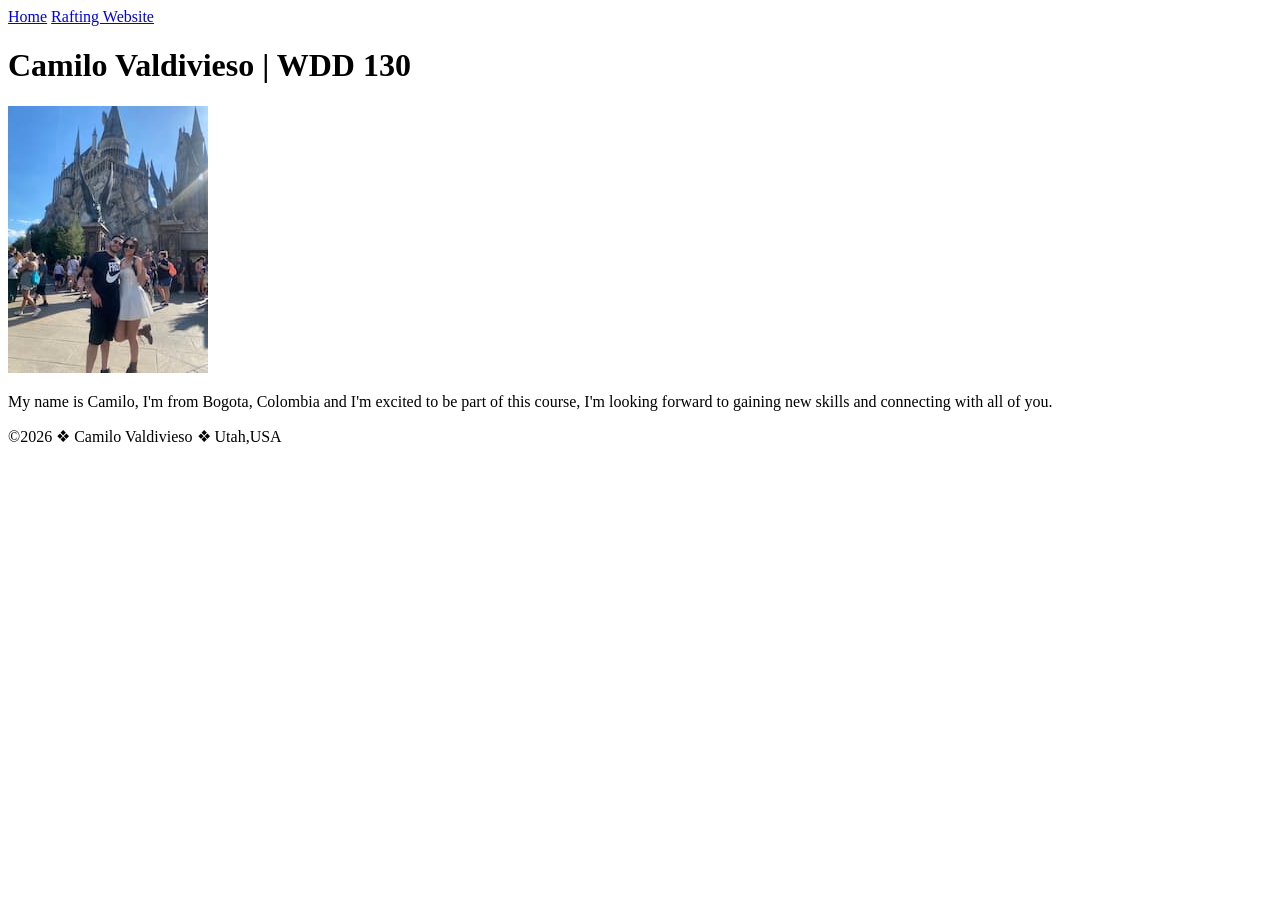
==== index.html @ 85e2fa4d "update picture name" ====
<!DOCTYPE html>
<html lang="en">

<head>
    <meta charset="UTF-8">
    <meta name="viewport" content="width=device-width, initial-scale=1.0">
    <title>Camilo A Chinchilla Valdivieso | WDD 130</title>
</head>

<body>
    <header>
        <nav>
            <a href="#">Home</a>
            <a href="wwr/">Rafting Website</a>
        </nav>
    </header>
    <main>
        <h1>Camilo Valdivieso | WDD 130</h1>
        <img src="images/profile.jpg" alt="Camilo and Liola in Universal Studios Resort"
          width="200">
        <p> My name is Camilo, I'm from Bogota, Colombia and I'm excited to be part of this course,
            I'm
            looking forward to gaining new skills
            and connecting with all of you.</p>
    </main>
    <footer>
        <p>©2026 ❖ Camilo Valdivieso ❖ Utah,USA </p>
    </footer>

</body>

</html>
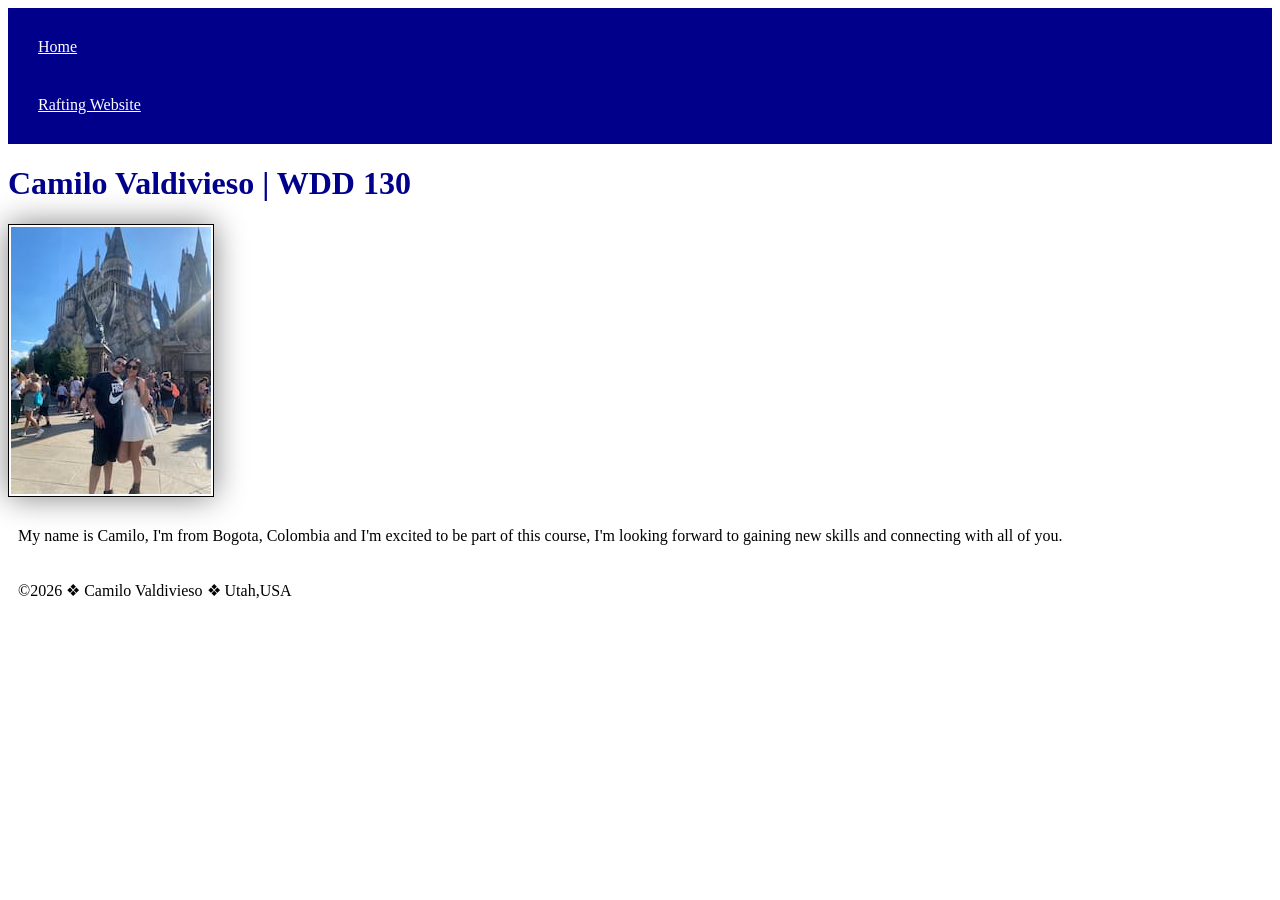
==== commit 328ee06b: "new updates" ====
--- a/index.html
+++ b/index.html
@@ -12,6 +12,7 @@
         <nav>
             <a href="#">Home</a>
             <a href="wwr/">Rafting Website</a>
+            <link rel="stylesheet" href="styles/styles.css">
         </nav>
     </header>
     <main>
--- a/styles/styles.css
+++ b/styles/styles.css
@@ -0,0 +1,26 @@
+nav {
+    background-color: darkblue;
+    padding: 10px;
+}
+
+nav a {
+    color: white;
+    display: block;
+    padding: 20px;
+}
+
+h1 {
+    color: darkblue;
+}
+
+img {
+    width: 150 px;
+    height: auto;
+    border: 1px solid black;
+    padding: 2px;
+    box-shadow: 0 0 30px gray;
+}
+
+p {
+    padding: 10px;
+}
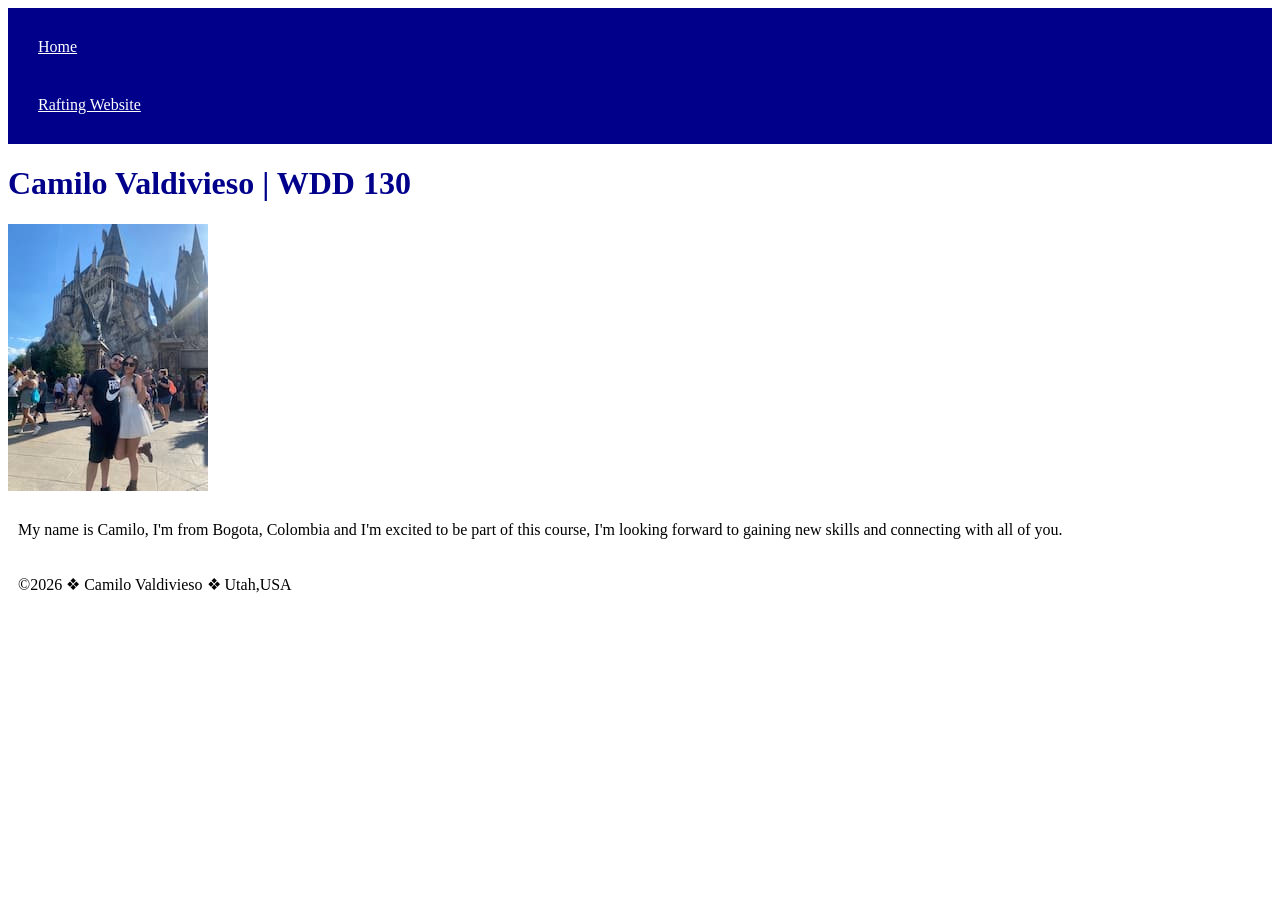
==== commit 175ebc2d: "INDEX UPDATE" ====
--- a/index.html
+++ b/index.html
@@ -9,11 +9,12 @@
 
 <body>
     <header>
+        <link rel="stylesheet" href="styles/styles.css">
         <nav>
             <a href="#">Home</a>
             <a href="wwr/">Rafting Website</a>
-            <link rel="stylesheet" href="styles/styles.css">
         </nav>
+
     </header>
     <main>
         <h1>Camilo Valdivieso | WDD 130</h1>
--- a/styles/styles.css
+++ b/styles/styles.css
@@ -13,7 +13,7 @@
     color: darkblue;
 }
 
-img {
+ig {
     width: 150 px;
     height: auto;
     border: 1px solid black;
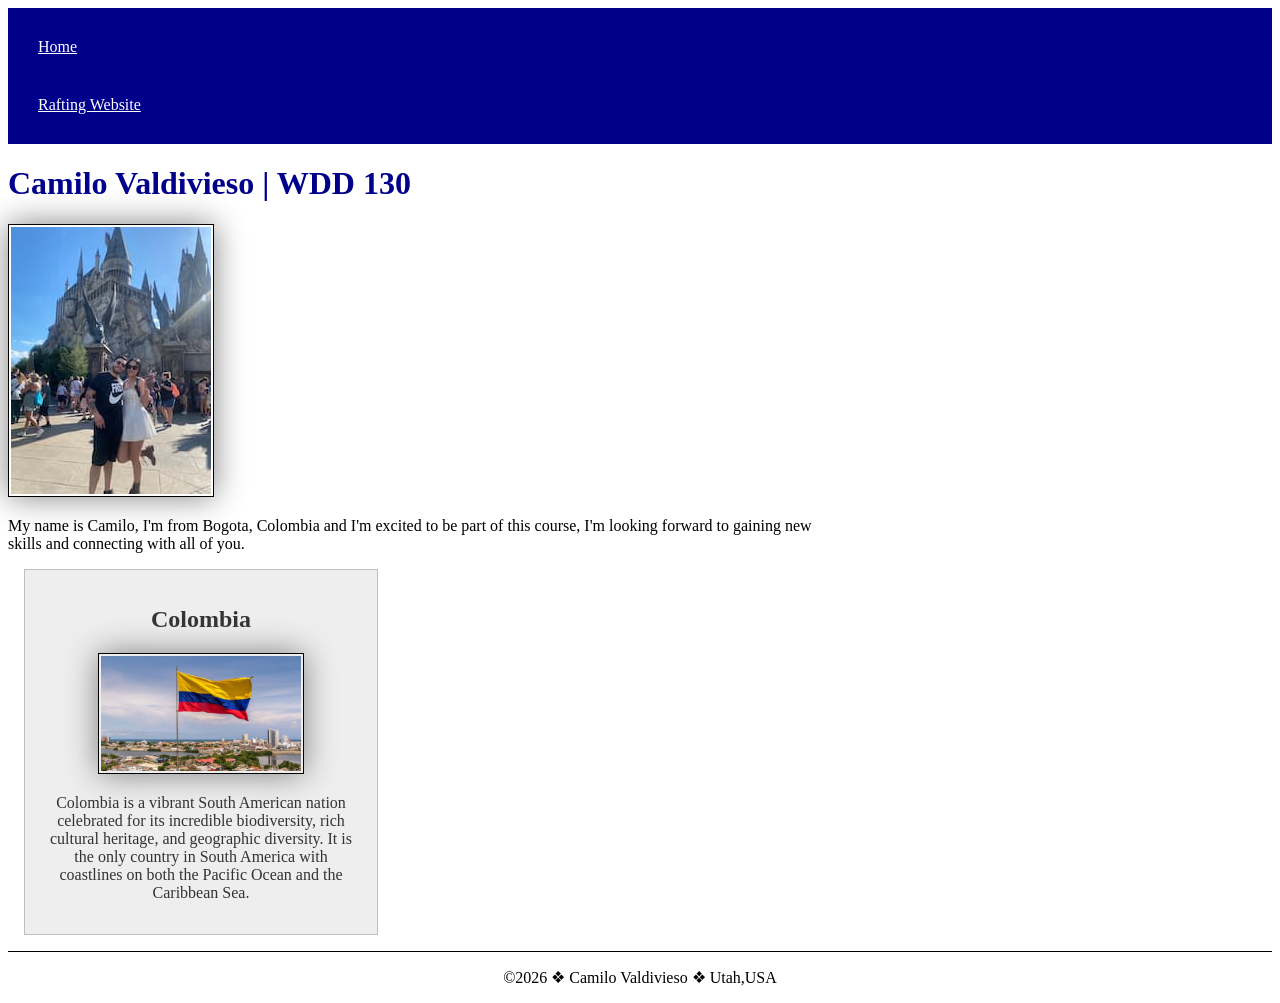
==== commit 259c2127: "Home Page Enhancement" ====
--- a/index.html
+++ b/index.html
@@ -5,11 +5,14 @@
     <meta charset="UTF-8">
     <meta name="viewport" content="width=device-width, initial-scale=1.0">
     <title>Camilo A Chinchilla Valdivieso | WDD 130</title>
+    <meta name="description"
+      content="Describe your home page here using keywords like your name, the course, the purpose of the page.">
+    <meta name="author" content="Camilo Valdivieso">
+    <link rel=" stylesheet" href="styles/styles.css">
 </head>
 
 <body>
     <header>
-        <link rel="stylesheet" href="styles/styles.css">
         <nav>
             <a href="#">Home</a>
             <a href="wwr/">Rafting Website</a>
@@ -25,6 +28,18 @@
             looking forward to gaining new skills
             and connecting with all of you.</p>
     </main>
+
+    <aside>
+        <h2>Colombia</h2>
+        <img src="images/colombia flag.jpeg" alt="Colombian flag">
+        <p>Colombia is a vibrant South American nation celebrated for its incredible biodiversity,
+            rich
+            cultural heritage, and geographic diversity. It is the only country in South America
+            with coastlines
+            on both the Pacific Ocean and the Caribbean Sea.</p>
+
+    </aside>
+
     <footer>
         <p>©2026 ❖ Camilo Valdivieso ❖ Utah,USA </p>
     </footer>
--- a/styles/styles.css
+++ b/styles/styles.css
@@ -13,7 +13,7 @@
     color: darkblue;
 }
 
-ig {
+img {
     width: 150 px;
     height: auto;
     border: 1px solid black;
@@ -22,5 +22,36 @@
 }
 
 p {
-    padding: 10px;
+    padding: 0;
+}
+
+main {
+    max-width: 840px;
+}
+
+aside {
+    width: 20rem;
+    margin: 1rem;
+    border: 1px solid rgb(0 0 0 / 0.2);
+    padding: 1rem;
+    background-color: #eee;
+    color: #333;
+    text-align: center;
+}
+
+aside img {
+    width: 200px;
+    height: auto;
+}
+
+main img {
+    width: 150;
+    height: auto;
+    ...
+}
+
+footer {
+    margin-top: 15px;
+    border-top: 1px solid #000;
+    text-align: center;
 }
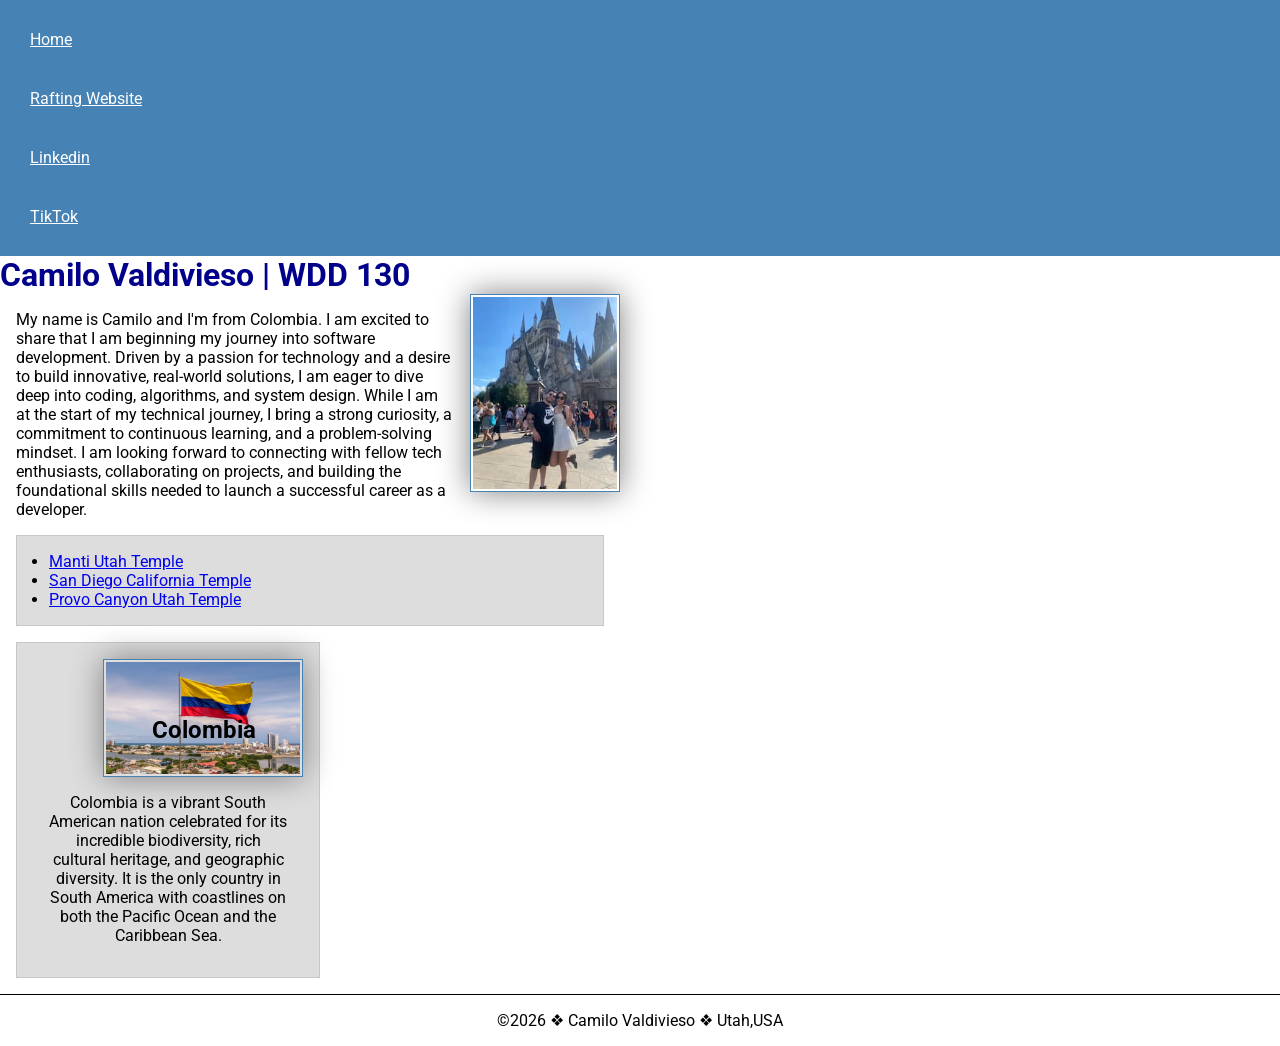
==== commit 043a3ccc: "Code_along_W03" ====
--- a/index.html
+++ b/index.html
@@ -1,3 +1,4 @@
+<!-- 07/12/2026 -->
 <!DOCTYPE html>
 <html lang="en">
 
@@ -9,6 +10,12 @@
       content="Describe your home page here using keywords like your name, the course, the purpose of the page.">
     <meta name="author" content="Camilo Valdivieso">
     <link rel=" stylesheet" href="styles/styles.css">
+    <link rel="preconnect" href="https://fonts.googleapis.com">
+    <link rel="preconnect" href="https://fonts.gstatic.com" crossorigin>
+    <link
+      href="https://fonts.googleapis.com/css2?family=Roboto:ital,wght@0,100..900;1,100..900&display=swap"
+      rel="stylesheet">
+
 </head>
 
 <body>
@@ -16,6 +23,8 @@
         <nav>
             <a href="#">Home</a>
             <a href="wwr/">Rafting Website</a>
+            <a href="https://www.linkedin.com/in/camilo-andrey-chinchilla/?locale=en">Linkedin</a>
+            <a href="https://www.tiktok.com/@kal_kmiloandrey?lang=en">TikTok</a>
         </nav>
 
     </header>
@@ -23,16 +32,39 @@
         <h1>Camilo Valdivieso | WDD 130</h1>
         <img src="images/profile.jpg" alt="Camilo and Liola in Universal Studios Resort"
           width="200">
-        <p> My name is Camilo, I'm from Bogota, Colombia and I'm excited to be part of this course,
-            I'm
-            looking forward to gaining new skills
-            and connecting with all of you.</p>
+        <p> My name is Camilo and I'm from Colombia. I am excited to share that I am beginning my
+            journey into
+            software
+            development. Driven by a passion
+            for technology and a desire to build innovative, real-world solutions, I am eager to
+            dive deep into
+            coding, algorithms, and system design. While I am at the start of my technical
+            journey,
+            I bring a strong curiosity, a commitment to
+            continuous learning, and a problem-solving mindset. I am looking forward to
+            connecting
+            with fellow
+            tech enthusiasts, collaborating on projects, and building the foundational skills
+            needed
+            to launch a
+            successful career as a developer.</p>
+
+        <ul class="box indent">
+            <li><a href="https://www.churchofjesuschrist.org/temples/details/manti-utah-temple?lang=eng"
+                  target="_blank">Manti Utah Temple</a></li>
+            <li><a href="https://www.churchofjesuschrist.org/temples/details/san-diego-california-temple?lang=eng"
+                  target="_blank">San Diego California Temple</a></li>
+            <li><a href="https://www.churchofjesuschrist.org/temples/details/provo-utah-rock-canyon-temple?lang=eng"
+                  target="_blank">Provo Canyon Utah Temple</a></li>
+        </ul>
+
     </main>
 
-    <aside>
+    <aside class="box">
         <h2>Colombia</h2>
-        <img src="images/colombia flag.jpeg" alt="Colombian flag">
-        <p>Colombia is a vibrant South American nation celebrated for its incredible biodiversity,
+        <img src="images/colombia-flag.jpeg" alt="Colombian flag">
+        <p>Colombia is a vibrant South American nation celebrated for its incredible
+            biodiversity,
             rich
             cultural heritage, and geographic diversity. It is the only country in South America
             with coastlines
--- a/styles/styles.css
+++ b/styles/styles.css
@@ -1,57 +1,90 @@
+* {
+    margin: 0;
+    padding: 0;
+    box-sizing: border-box;
+}
+
+:root {
+    --nav-background-color: steelblue;
+    --heading-color: darkblue;
+    --footer-margin-top: 1rem;
+    --nav-a-background-color: white;
+
+}
+
+body {
+    font-size: 16px;
+    font-family: Roboto, Arial, sans-serif;
+}
+
 nav {
-    background-color: darkblue;
+    background-color: var(--nav-background-color);
     padding: 10px;
 }
 
 nav a {
-    color: white;
+    color: var(--nav-a-background-color);
     display: block;
     padding: 20px;
 }
 
 h1 {
-    color: darkblue;
+    color: var(--heading-color);
 }
 
 img {
-    width: 150 px;
+    width: 150px;
     height: auto;
-    border: 1px solid black;
+    border: 1px solid var(--nav-background-color);
     padding: 2px;
     box-shadow: 0 0 30px gray;
+    float: right;
+    margin: 0 0 1rem 1rem;
 }
 
 p {
     padding: 0;
+    margin: 1rem;
 }
 
 main {
-    max-width: 840px;
+    max-width: 620px;
 }
 
 aside {
-    width: 20rem;
-    margin: 1rem;
-    border: 1px solid rgb(0 0 0 / 0.2);
-    padding: 1rem;
-    background-color: #eee;
-    color: #333;
+    width: 19rem;
     text-align: center;
+    position: relative;
+
 }
 
 aside img {
     width: 200px;
     height: auto;
+
 }
 
-main img {
-    width: 150;
-    height: auto;
-    ...
+aside h2 {
+    position: absolute;
+    top: 73px;
+    left: 135px;
 }
 
 footer {
-    margin-top: 15px;
+    margin-top: var(--footer-margin-top);
     border-top: 1px solid #000;
     text-align: center;
+}
+
+/* Class Selectors */
+.box {
+    margin: 1rem;
+    border: 1px solid rgb(0 0 0 / 10%);
+    padding: 1rem;
+    background-color: #ddd;
+    color: #000;
+}
+
+.indent {
+    padding-left: 2rem;
 }
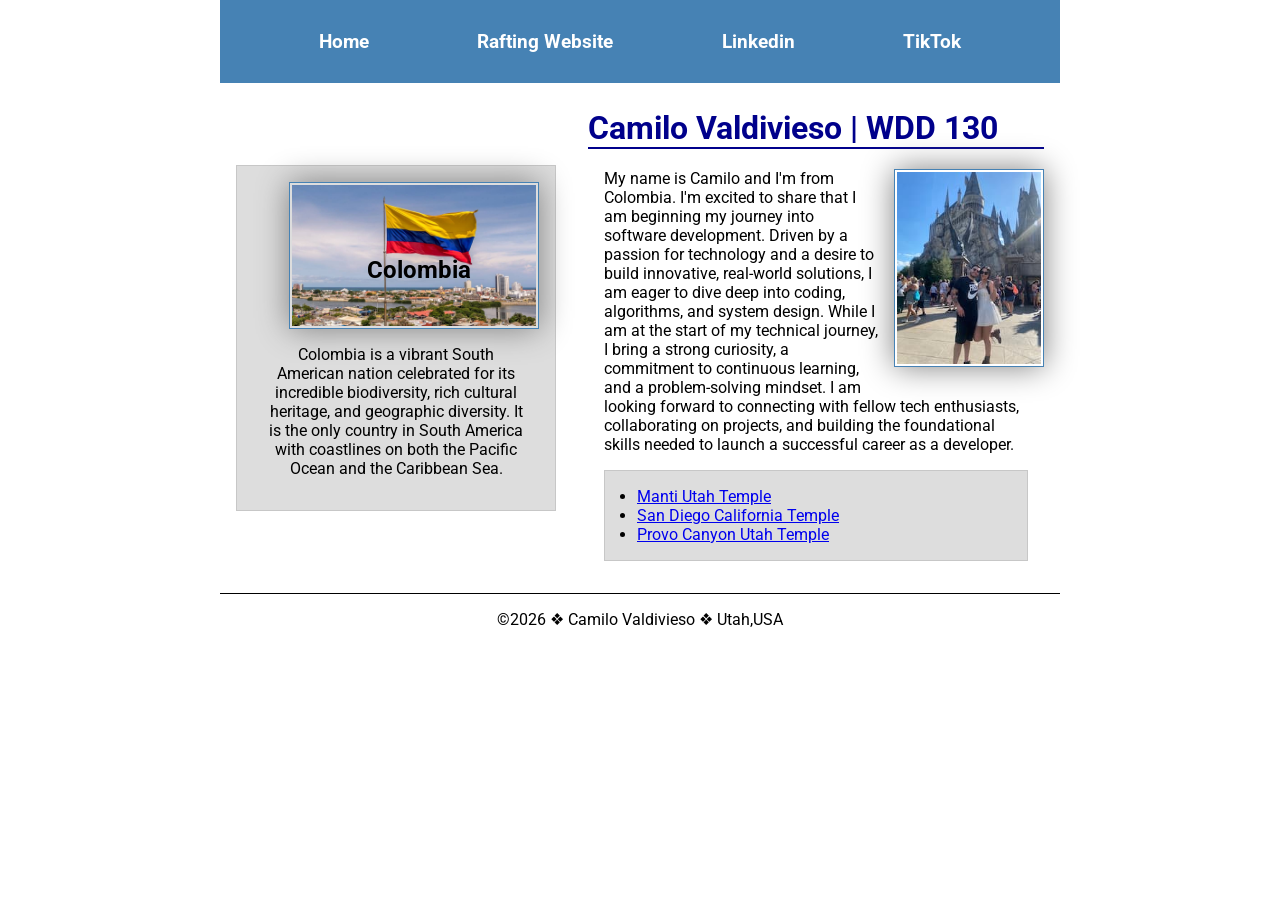
==== commit 4dc263d4: "w04Code-along" ====
--- a/index.html
+++ b/index.html
@@ -28,50 +28,52 @@
         </nav>
 
     </header>
-    <main>
-        <h1>Camilo Valdivieso | WDD 130</h1>
-        <img src="images/profile.jpg" alt="Camilo and Liola in Universal Studios Resort"
-          width="200">
-        <p> My name is Camilo and I'm from Colombia. I am excited to share that I am beginning my
-            journey into
-            software
-            development. Driven by a passion
-            for technology and a desire to build innovative, real-world solutions, I am eager to
-            dive deep into
-            coding, algorithms, and system design. While I am at the start of my technical
-            journey,
-            I bring a strong curiosity, a commitment to
-            continuous learning, and a problem-solving mindset. I am looking forward to
-            connecting
-            with fellow
-            tech enthusiasts, collaborating on projects, and building the foundational skills
-            needed
-            to launch a
-            successful career as a developer.</p>
+    <div class="grid">
+        <main>
+            <h1>Camilo Valdivieso | WDD 130</h1>
+            <img src="images/profile.jpg" alt="Camilo and Liola in Universal Studios Resort"
+              width="200">
+            <p> My name is Camilo and I'm from Colombia. I'm excited to share that I am beginning
+                my
+                journey into
+                software
+                development. Driven by a passion
+                for technology and a desire to build innovative, real-world solutions, I am eager to
+                dive deep into
+                coding, algorithms, and system design. While I am at the start of my technical
+                journey,
+                I bring a strong curiosity, a commitment to
+                continuous learning, and a problem-solving mindset. I am looking forward to
+                connecting
+                with fellow
+                tech enthusiasts, collaborating on projects, and building the foundational skills
+                needed
+                to launch a
+                successful career as a developer.</p>
 
-        <ul class="box indent">
-            <li><a href="https://www.churchofjesuschrist.org/temples/details/manti-utah-temple?lang=eng"
-                  target="_blank">Manti Utah Temple</a></li>
-            <li><a href="https://www.churchofjesuschrist.org/temples/details/san-diego-california-temple?lang=eng"
-                  target="_blank">San Diego California Temple</a></li>
-            <li><a href="https://www.churchofjesuschrist.org/temples/details/provo-utah-rock-canyon-temple?lang=eng"
-                  target="_blank">Provo Canyon Utah Temple</a></li>
-        </ul>
+            <ul class="box indent">
+                <li><a href="https://www.churchofjesuschrist.org/temples/details/manti-utah-temple?lang=eng"
+                      target="_blank">Manti Utah Temple</a></li>
+                <li><a href="https://www.churchofjesuschrist.org/temples/details/san-diego-california-temple?lang=eng"
+                      target="_blank">San Diego California Temple</a></li>
+                <li><a href="https://www.churchofjesuschrist.org/temples/details/provo-utah-rock-canyon-temple?lang=eng"
+                      target="_blank">Provo Canyon Utah Temple</a></li>
+            </ul>
 
-    </main>
+        </main>
 
-    <aside class="box">
-        <h2>Colombia</h2>
-        <img src="images/colombia-flag.jpeg" alt="Colombian flag">
-        <p>Colombia is a vibrant South American nation celebrated for its incredible
-            biodiversity,
-            rich
-            cultural heritage, and geographic diversity. It is the only country in South America
-            with coastlines
-            on both the Pacific Ocean and the Caribbean Sea.</p>
+        <aside class="box">
+            <h2>Colombia</h2>
+            <img src="images/colombia-flag.jpeg" alt="Colombian flag">
+            <p>Colombia is a vibrant South American nation celebrated for its incredible
+                biodiversity,
+                rich
+                cultural heritage, and geographic diversity. It is the only country in South America
+                with coastlines
+                on both the Pacific Ocean and the Caribbean Sea.</p>
 
-    </aside>
-
+        </aside>
+    </div>
     <footer>
         <p>©2026 ❖ Camilo Valdivieso ❖ Utah,USA </p>
     </footer>
--- a/styles/styles.css
+++ b/styles/styles.css
@@ -20,16 +20,27 @@
 nav {
     background-color: var(--nav-background-color);
     padding: 10px;
+    display: flex;
+    justify-content: space-evenly;
+    align-items: center;
 }
 
 nav a {
     color: var(--nav-a-background-color);
     display: block;
     padding: 20px;
+    text-decoration: none;
+    font-size: 1.2rem;
+    font-weight: 700;
+    color: #fff;/% shorthand for white %/
 }
 
 h1 {
     color: var(--heading-color);
+    border-bottom: 2px solid var(--heading-color);
+    margin-bottom: 20px;
+    margin-top: 10px;
+
 }
 
 img {
@@ -47,33 +58,33 @@
     margin: 1rem;
 }
 
-main {
-    max-width: 620px;
-}
-
 aside {
-    width: 19rem;
+    width: 20rem;
     text-align: center;
     position: relative;
+    grid-row: 1/2;
+    grid-column: 1/2;
+    display: block;
 
 }
 
 aside img {
-    width: 200px;
+    width: 250px;
     height: auto;
 
 }
 
 aside h2 {
     position: absolute;
-    top: 73px;
-    left: 135px;
+    top: 90px;
+    left: 130px;
 }
 
 footer {
     margin-top: var(--footer-margin-top);
     border-top: 1px solid #000;
     text-align: center;
+    margin: 0 auto;
 }
 
 /* Class Selectors */
@@ -83,8 +94,26 @@
     padding: 1rem;
     background-color: #ddd;
     color: #000;
+
 }
 
 .indent {
     padding-left: 2rem;
+}
+
+header,
+.grid,
+footer {
+    max-width: 840px;
+    margin: 0 auto;
+}
+
+.grid {
+    display: grid;
+    align-items: center;
+}
+
+main {
+    grid-column: 2/3;
+    margin: 1rem;
 }
